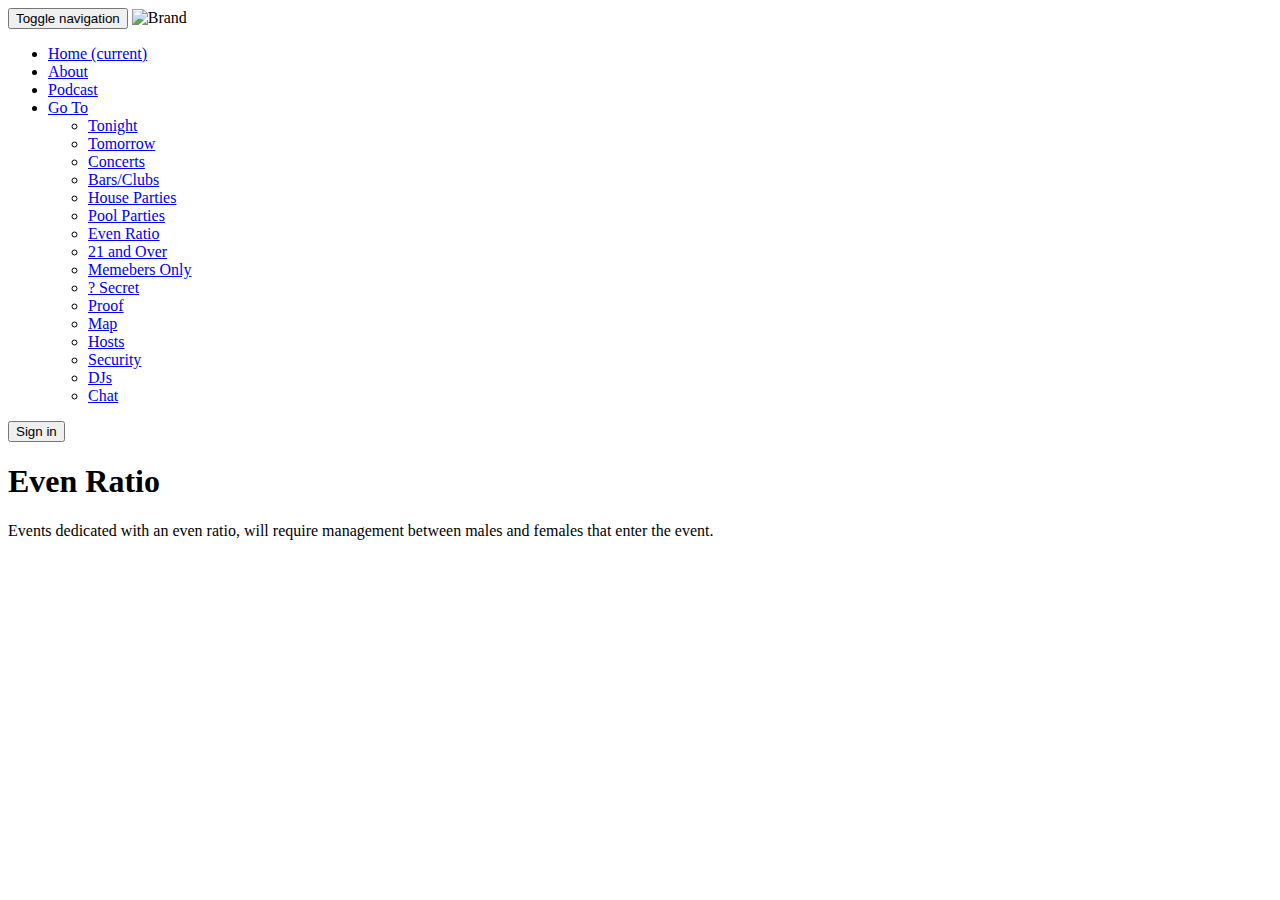
==== Even Ratio.html @ 5a7d6efd "Add files via upload" ====
<!DOCTYPE html>
<html lang="en">
<head>
<meta charset="UTF-8">
<title>Even Ratio</title>
<link href="css/bootstrap.min.css" rel="stylesheet">
</head>
<nav class="navbar navbar-inverse navbar-fixed top">
	<div class="container-fluid">
		<!-- Brand and toggle get grouped for better mobile display -->
		<div class="navbar-header">
			<button type="button" class="navbar-toggle collapsed"
				data-toggle="collapse" data-target="#bs-example-navbar-collapse-1"
				aria-expanded="false">
				<span class="sr-only">Toggle navigation</span> <span
					class="icon-bar"></span> <span class="icon-bar"></span> <span
					class="icon-bar"></span>
			</button>
			<img alt="Brand"
				src="http://cdn3.sportngin.com/attachments/photo/5240/9554/Cal_Poly_Pomona_D2_small.png">
		</div>

		<!-- Collect the nav links, forms, and other content for toggling -->
		<div class="collapse navbar-collapse"
			id="bs-example-navbar-collapse-1">
			<ul class="nav navbar-nav">
				<li class="active"><a href="#">Home <span class="sr-only">(current)</span></a></li>
				<li><a href="#">About</a></li>
				<li><a href="#">Podcast</a></li>
				<li class="dropdown"><a href="#" class="dropdown-toggle"
					data-toggle="dropdown" role="button" aria-haspopup="true"
					aria-expanded="false">Go To <span class="caret"></span></a>
					<ul class="dropdown-menu">
						<li><a href="#">Tonight</a></li>
						<li><a href="#">Tomorrow</a></li>
						<li><a href="#">Concerts</a></li>
						<li><a href="#">Bars/Clubs</a></li>
						<li><a href="#">House Parties</a></li>
						<li><a href="#">Pool Parties</a></li>
						<li><a href="#">Even Ratio</a></li>
						<li><a href="#">21 and Over</a></li>
						<li><a href="#">Memebers Only</a></li>
						<li><a href="#">? Secret</a></li>
						<li><a href="#">Proof</a></li>
						<li><a href="#">Map</a></li>
						<li><a href="#">Hosts</a></li>
						<li><a href="#">Security</a></li>
						<li><a href="#">DJs</a></li>
						<li><a href="#">Chat</a></li>
					</ul>
					</li>
			</ul>

			<form class="nav navbar-nav navbar-right">
				<button type="button" class="btn btn-default navbar-btn">Sign
					in</button>
			</form>

		</div>
		<!-- /.navbar-collapse -->
	</div>
	<!-- /.container-fluid -->
</nav>
<body>
	<div class="jumbotron">
		<div class="container">
			<h1>Even Ratio</h1>
			<p>Events dedicated with an even ratio, will require management between males and females that enter the event. </p>


		</div>
	</div>

</body>
</html>
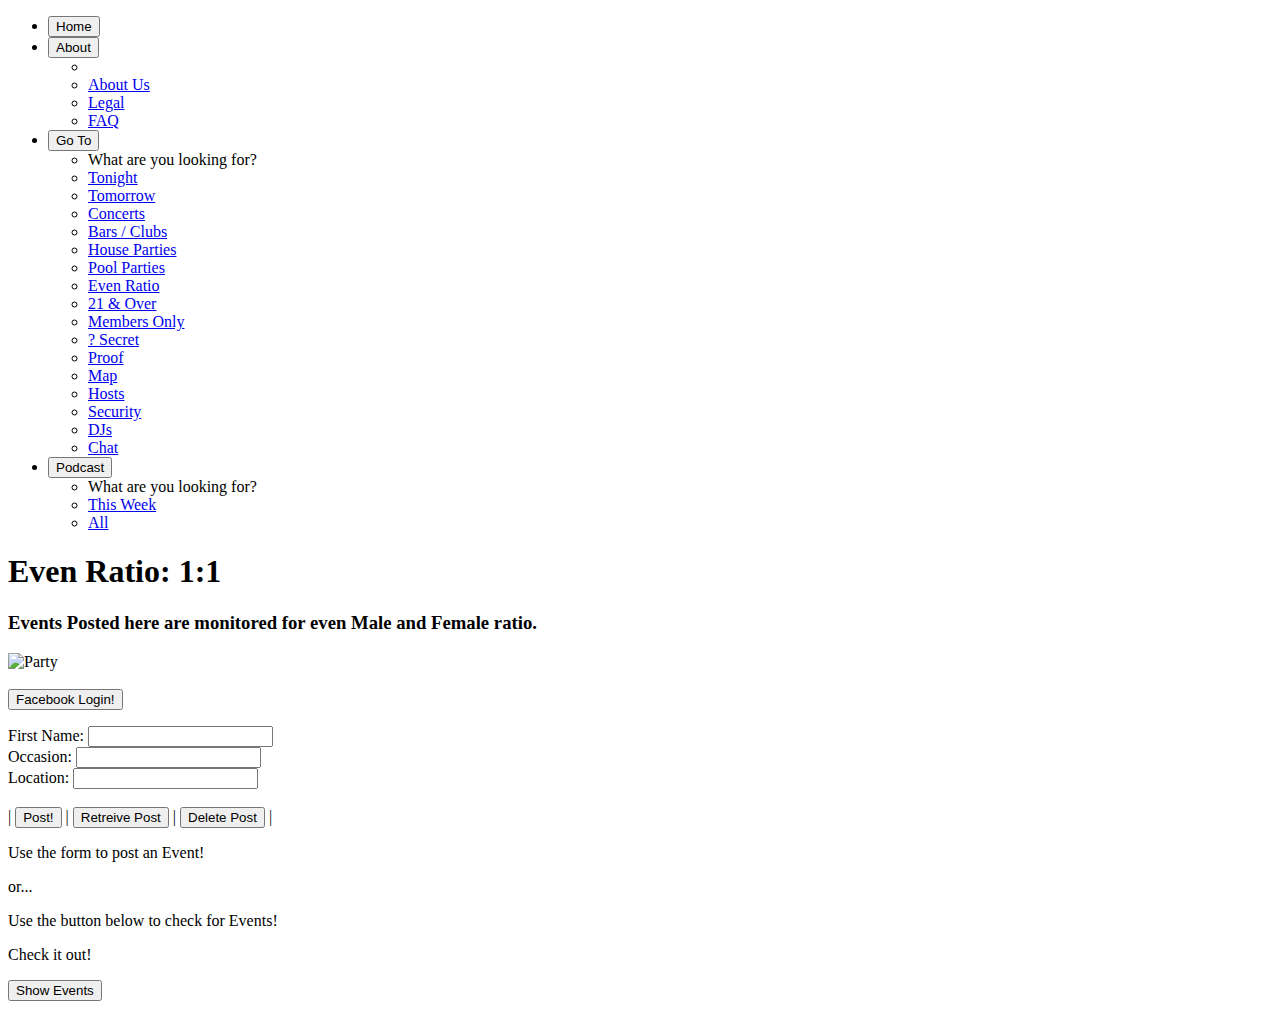
==== commit ab43cfa1: "Add files via upload" ====
--- a/Even Ratio.html
+++ b/Even Ratio.html
@@ -1,75 +1,438 @@
 <!DOCTYPE html>
 <html lang="en">
 <head>
+
+<title>Even Ratio</title>
+
+<script src="https://sdk.amazonaws.com/js/aws-sdk-2.2.18.min.js"></script>
+<script id="facebook-jssdk" src="https://connect.facebook.net/en_US/all.js"></script>
 <meta charset="UTF-8">
-<title>Even Ratio</title>
-<link href="css/bootstrap.min.css" rel="stylesheet">
+
+<meta
+	http-equiv="X-UsA-Compatible"
+	content="IE=edge"
+><meta
+	name="viewport"
+	content="width=device-width, initial-scale=1"
+>
+<link
+	rel="stylesheet"
+	href="css/bootstrap.min.css"
+>
+<link
+	rel="stylesheet"
+	href="css/styles.css"
+>
+
+
+<!-- ----------------------------------------------NAVBAR------------------------------------ -->
+
 </head>
-<nav class="navbar navbar-inverse navbar-fixed top">
-	<div class="container-fluid">
-		<!-- Brand and toggle get grouped for better mobile display -->
-		<div class="navbar-header">
-			<button type="button" class="navbar-toggle collapsed"
-				data-toggle="collapse" data-target="#bs-example-navbar-collapse-1"
-				aria-expanded="false">
-				<span class="sr-only">Toggle navigation</span> <span
-					class="icon-bar"></span> <span class="icon-bar"></span> <span
-					class="icon-bar"></span>
-			</button>
-			<img alt="Brand"
-				src="http://cdn3.sportngin.com/attachments/photo/5240/9554/Cal_Poly_Pomona_D2_small.png">
+<body class="bgimagepage">
+
+
+	<div class="content container">
+
+		<div class="row ">
+
+			<section class="col-xs-12">
+
+
+				<nav class="bgimage navbar navbar-default navbar-fixed-top">
+					<div class="container">
+						<ul class="nav navbar-nav">
+
+
+<li >
+<button class="navbutton btn-xlarge btn btn-info dropdown-toggle navbar-btn" 
+
+onclick="location.href='index.html'">Home
+</button>
+
+</li>
+
+
+							<li class="dropdown">
+
+								<button
+									type="button"
+									data-toggle="dropdown"
+									id="About"
+									aria-haspopup="true"
+									aria-expanded="true"
+									class="navbutton btn-xlarge btn btn-info dropdown-toggle navbar-btn"
+								>
+									About <span class="caret"></span>
+
+								</button>
+
+								<ul
+									class="dropdown-menu"
+									aria-labelledby="About"
+								>
+
+									<li class="dropdown-header"></li>
+									<li><a href="#">About Us</a></li>
+									<li><a href="#">Legal</a></li>
+									<li><a href="#">FAQ</a></li>
+
+								</ul>
+							</li>
+							<li class="dropdown">
+
+								<button
+									type="button"
+									data-toggle="dropdown"
+									id="Category"
+									aria-haspopup="true"
+									aria-expanded="true"
+									class="navbutton btn-xlarge btn btn-info dropdown-toggle navbar-btn"
+								>
+									Go To <span class="caret"></span>
+
+								</button>
+
+								<ul
+									class="dropdown-menu"
+									aria-labelledby="Category"
+								>
+									<li class="dropdown-header">What are you looking for?</li>
+									<li><a href="#">Tonight</a></li>
+									<li><a href="#">Tomorrow</a></li>
+									<li><a href="#">Concerts</a></li>
+									<li><a href="#">Bars / Clubs</a></li>
+									<li><a href="HouseParties.html">House Parties</a></li>
+									<li><a href="PoolParties.html">Pool Parties</a></li>
+									<li><a href="Even Ratio.html">Even Ratio</a></li>
+									<li><a href="21andOver.html">21 & Over</a></li>
+									<li><a href="#">Members Only</a></li>
+									<li><a href="#">? Secret</a></li>
+									<li><a href="proof.html">Proof</a></li>
+									<li><a href="map.html">Map</a></li>
+									<li><a href="hosts.html">Hosts</a></li>
+									<li><a href="security.html">Security</a></li>
+									<li><a href="djs.html">DJs</a></li>
+									<li><a href="chat.html">Chat</a></li>
+								</ul>
+
+							</li>
+
+							<li>
+
+								<button
+									type="button"
+									data-toggle="dropdown"
+									id="Podcast"
+									aria-haspopup="true"
+									aria-expanded="true"
+									class="navbutton btn-xlarge btn btn-info dropdown-toggle navbar-btn"
+								>
+									Podcast <span class="caret"></span>
+
+								</button>
+
+								<ul
+									class="dropdown-menu"
+									aria-labelledby="Podcasts"
+								>
+									<li class="dropdown-header">What are you looking for?</li>
+									<li><a href="#">This Week</a></li>
+									<li><a href="#">All</a></li>
+								</ul>
+
+							</li>
+						</ul>
+					</div>
+				</nav>
+
+			</section>
 		</div>
 
-		<!-- Collect the nav links, forms, and other content for toggling -->
-		<div class="collapse navbar-collapse"
-			id="bs-example-navbar-collapse-1">
-			<ul class="nav navbar-nav">
-				<li class="active"><a href="#">Home <span class="sr-only">(current)</span></a></li>
-				<li><a href="#">About</a></li>
-				<li><a href="#">Podcast</a></li>
-				<li class="dropdown"><a href="#" class="dropdown-toggle"
-					data-toggle="dropdown" role="button" aria-haspopup="true"
-					aria-expanded="false">Go To <span class="caret"></span></a>
-					<ul class="dropdown-menu">
-						<li><a href="#">Tonight</a></li>
-						<li><a href="#">Tomorrow</a></li>
-						<li><a href="#">Concerts</a></li>
-						<li><a href="#">Bars/Clubs</a></li>
-						<li><a href="#">House Parties</a></li>
-						<li><a href="#">Pool Parties</a></li>
-						<li><a href="#">Even Ratio</a></li>
-						<li><a href="#">21 and Over</a></li>
-						<li><a href="#">Memebers Only</a></li>
-						<li><a href="#">? Secret</a></li>
-						<li><a href="#">Proof</a></li>
-						<li><a href="#">Map</a></li>
-						<li><a href="#">Hosts</a></li>
-						<li><a href="#">Security</a></li>
-						<li><a href="#">DJs</a></li>
-						<li><a href="#">Chat</a></li>
-					</ul>
-					</li>
-			</ul>
-
-			<form class="nav navbar-nav navbar-right">
-				<button type="button" class="btn btn-default navbar-btn">Sign
-					in</button>
-			</form>
-
-		</div>
-		<!-- /.navbar-collapse -->
+ <h1> Even Ratio: 1:1</h1> 
+
+<h3> Events Posted here are monitored for even Male and Female ratio.</h3>
+
+<img alt="Party" class="img-responsive" src="https://static.pexels.com/photos/106400/pexels-photo-106400.jpeg">
+
+
+<!-- ----------------------------------------------DYNAMODB INPUT--------------------------------------------- -->
+
+
+	
+<div id="fb-root"></div>
+
+<br/>
+
+<div class="row padding ">
+	
+		<button class = "navbutton btn-large " id="login"> Facebook Login! </button>
+
+	
+</div>
+
+<p> 
+
+
+</p>
+<!-- ----------------------------start of row -->	<div class="row">
+	
+	
+
+<div class = "row">
+
+<div class = "col-xs-3 padding" >
+	First Name:
+	<input id="keyValue" type="text" />
+	<br /> 
+</div>
+
+<div class = "col-xs-3 padding" >
+	
+	Occasion:
+	<input id="attributeText" type="text" />
+	<br /> 
+	
+</div>	
+	
+<div class = "col-xs-3 padding" >
+	
+	Location:
+	<input id="valueText" type="text" />
+	<br />
+</div>	
+
+	
+</div>
+	
+	<div>
+	
+	<br/>
+	
+	|
+	<button class = "navbutton" id="putThis">Post!</button>
+	|
+	<button class = "navbutton" id="getThis">Retreive Post</button>
+	|
+	<button class = "navbutton" id="deleteThis">Delete Post</button>
+	|
+<p>
+
+
+Use the form to post an Event!
+					
+					</p>  
+					
+					<p> or... </p>
+					
+					<p> Use the button below to check for Events! </p>
+					
+					<p> Check it out!</p>
+	
+ <p> <button id="showTable">Show Events</button>
+
+
+</p>
+
+
+
 	</div>
-	<!-- /.container-fluid -->
-</nav>
-<body>
-	<div class="jumbotron">
-		<div class="container">
-			<h1>Even Ratio</h1>
-			<p>Events dedicated with an even ratio, will require management between males and females that enter the event. </p>
-
-
-		</div>
+	
+ </div>
+
+<div id="body"></div>
+
+<script type="text/javascript">
+        var fbUserId;
+        var params;
+        var keyText;
+        var attText;
+        var valText;
+        var dynamodb = null;
+        var docClient = null;
+        var appId = '1168587659901619'; //from facebook
+        var roleArn = 'arn:aws:iam::032276853736:role/DynamoDB'; //from AWS IAM
+        var resultData = null;
+       
+     
+document.getElementById('showTable').onclick = function () {
+	dynamodb = new AWS.DynamoDB({ region: 'us-west-2'});
+	docClient = new AWS.DynamoDB.DocumentClient({ service: dynamodb})
+	
+	var data = "";
+	
+	var params = {
+		TableName: 'EvenRatio'
+	};
+	
+	docClient.scan(params, function(err, data) {
+		if (err)
+			console.log(JSON.stringify(err, null, 2));
+		else
+			data += (JSON.stringify(data, null, 2));
+			document.getElementById('body').innerHTML = data;
+	})
+};
+
+document.getElementById('getThis').onclick = function () {
+    dynamodb = new AWS.DynamoDB({ region: 'us-west-2' });
+    docClient = new AWS.DynamoDB.DocumentClient({ service: dynamodb });
+    keyText = document.getElementById("keyValue").value;
+    attText = document.getElementById("attributeText").value;
+    console.log("Key Value: ", keyText);
+    console.log("Attribute: ", attText);
+    params = {
+        TableName: 'EvenRatio',
+        Key: {
+            'First Name': keyText
+        },
+        ProjectionExpression: "#a",
+        ExpressionAttributeNames: {
+            '#a': attText
+        }
+    };
+    docClient.get(params, function (err, data) {
+        if (err) 
+        	console.log(err, err.stack);
+   			 
+            else {
+            	
+            	console.log("success, logging data: ");
+            	console.log(data);//shows keys
+            	console.log("attribute 1 is " + data.Item.attributeText)
+            	//var output = data.Item.attribute1;
+            	l = document.getElementById("output");
+            	l.innerHTML = data.Item.attribute1;
+            }
+    })
+};
+
+document.getElementById('putThis').onclick = function () {
+    dynamodb = new AWS.DynamoDB({ region: 'us-west-2' });
+    docClient = new AWS.DynamoDB.DocumentClient({ service: dynamodb });
+    keyText = document.getElementById("keyValue").value;
+    attText = document.getElementById("attributeText").value;
+    valText = document.getElementById("valueText").value;
+    console.log("Key Value: ", keyText);
+    console.log("Attribute: ", attText);
+    console.log("Value: ", valText);
+    params = {
+        TableName: 'EvenRatio',
+        Item: {
+            'First Name': keyText,
+            'Occasion': attText,
+            'Location': valText
+            
+        }
+    };
+    docClient.put(params, function(err, data){
+        if (err) console.log(err);
+        else
+        {
+            resultData = data;
+            console.log(resultData);
+        }
+    })
+};
+
+document.getElementById('deleteThis').onclick = function () {
+    dynamodb = new AWS.DynamoDB({ region: 'us-west-2' });
+    docClient = new AWS.DynamoDB.DocumentClient({ service: dynamodb });
+    keyText = document.getElementById("keyValue").value;
+    console.log("Key Value: ", keyText);
+    params = {
+        TableName: 'EvenRatio',
+        Key: {
+            'First Name': keyText
+        }
+    };
+    docClient.delete(params, function(err, data){
+    if(err) console.log(err);
+    else console.log(data);
+    });
+};
+
+
+window.fbAsyncInit = function () {
+    FB.init({ appId: appId });
+
+    document.getElementById('login').onclick = function () {
+    	
+    	dynamodb = new AWS.DynamoDB({ region: 'us-west-2' });
+        docClient = new AWS.DynamoDB.DocumentClient({ service: dynamodb });
+    	
+
+        FB.login(function (response) {
+            if (response.authResponse) {
+                AWS.config.credentials = new AWS.WebIdentityCredentials({ //WIF
+                    RoleArn: roleArn,
+                    ProviderId: 'graph.facebook.com',
+                    WebIdentityToken: response.authResponse.accessToken
+                });
+            }
+            else {
+                console.log("Issue logging in");
+            }
+
+            // Load the FB JS SDK asynchronously
+            (function (d, s, id) {
+                var js, fjs = d.getElementsByTagName(s)[0];
+                if (d.getElementById(id)) { return; }
+                js = d.createElement(s); js.id = id;
+                js.src = "https://connect.facebook.net/en_US/all.js";
+                fjs.parentNode.insertBefore(js, fjs);
+            }(document, 'script', 'facebook-jssdk'));
+        })
+        
+            
+///////////////////////////////////////////////////////////////IMPLEMENT THIS CODE
+
+
+var params = {
+    TableName: "EvenRatio",
+    KeyConditionExpression: "First Name = :whatQuery",
+    ExpressionAttributeValues: {
+        ":whatQuery": attText 
+    }
+};
+
+docClient.query(params, function(err, data) {
+    if (err)
+        console.log(JSON.stringify(err));
+    else
+        console.log(JSON.stringify(data));
+});
+
+///////////////////////////////////////////////////////////////   
+
+    }
+
+}
+
+</script>
+							
+				<div id="body"></div>
+				<div id="output"></div>
+				
+				<div class="row ">
+
+				<section class="col-xs-12">
+
+
+				<p class="content">																	
+					<p> 
+													
+			
+					
+				</p>
+
+				</section>
+				</div>
+
+
 	</div>
 
+
+	<script src="js/jquery-3.1.1.min.js"></script>
+	<script src="js/bootstrap.min.js"></script>
 </body>
-</html>
+</html>